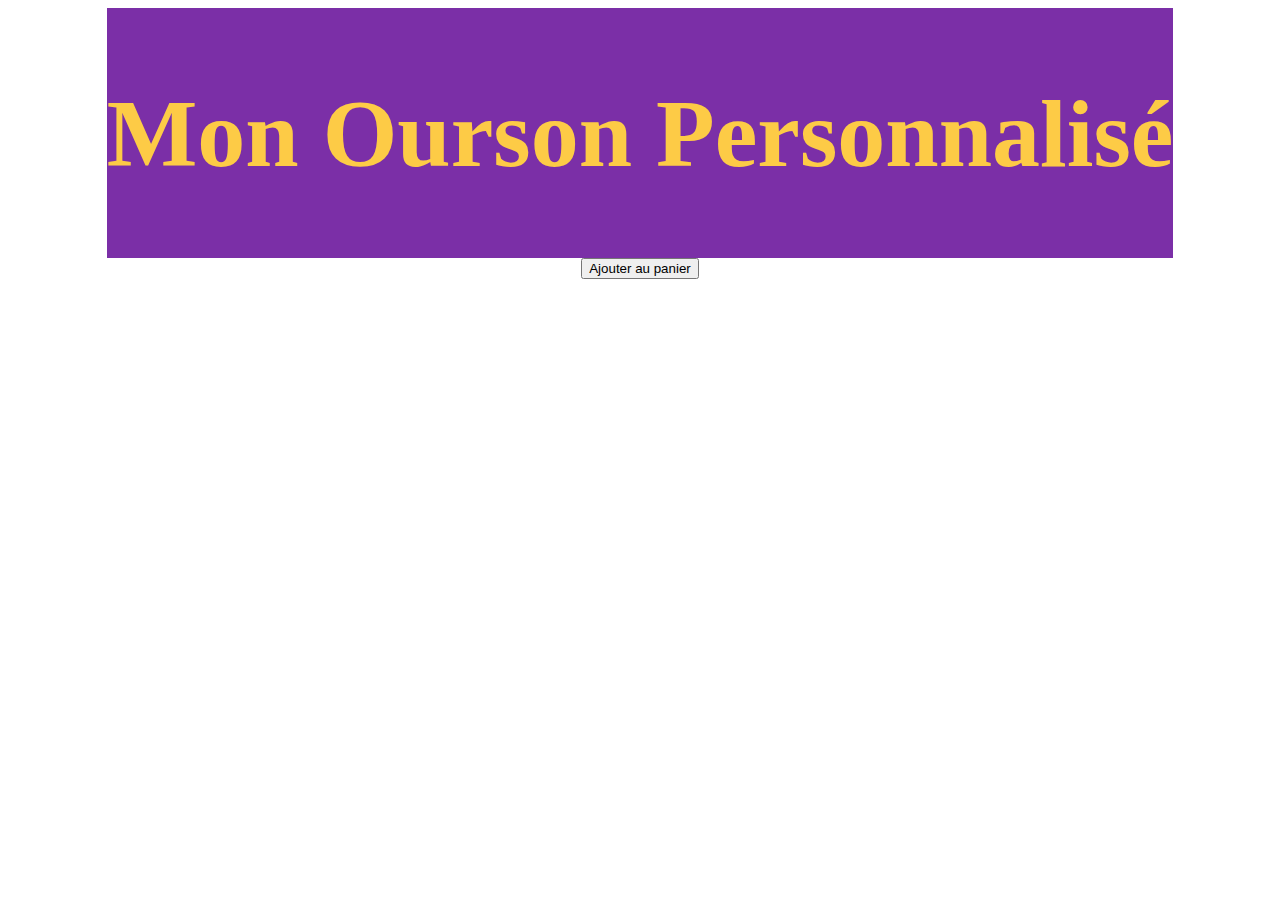
==== page2.html @ b0f7a91e "maj page1-2" ====
<!doctype html>

<html lang="fr">

<head>
	<meta charset="utf-8">
	<meta name="description" content="Achat en ligne d'ours en peluche personnalisés faits à la main">
	<meta name="viewport" content="width=device-width, initial-scale=1.0, viewport-fit=cover">	
	<link rel="canonical" href="https://oob3003.github.io/OCP5/index.html" />
	<link href="https://cdn.jsdelivr.net/npm/bootstrap@5.0.0-beta1/dist/css/bootstrap.min.css" rel="stylesheet" integrity="sha384-giJF6kkoqNQ00vy+HMDP7azOuL0xtbfIcaT9wjKHr8RbDVddVHyTfAAsrekwKmP1" crossorigin="anonymous">
	<link rel="stylesheet" type="text/css" href="style.css">
	
	<title>Produit</title>
</head>

<body>
	<header>
		<h1>Mon Ourson Personnalisé</h1>
	</header>

	<main>
		<section class="container">
            <div class="row">
			
			    <div id="idProduit"></div>
                
            </div>
            <div><a href="./page3.html">
                <button id="ajouterAuPanier">Ajouter au panier</button></div>
        </section>
	</main>
	<footer></footer>
	<script src="https://cdn.jsdelivr.net/npm/@popperjs/core@2.5.4/dist/umd/popper.min.js" integrity="sha384-q2kxQ16AaE6UbzuKqyBE9/u/KzioAlnx2maXQHiDX9d4/zp8Ok3f+M7DPm+Ib6IU" crossorigin="anonymous"></script>
	<script src="https://cdn.jsdelivr.net/npm/bootstrap@5.0.0-beta1/dist/js/bootstrap.min.js" integrity="sha384-pQQkAEnwaBkjpqZ8RU1fF1AKtTcHJwFl3pblpTlHXybJjHpMYo79HY3hIi4NKxyj" crossorigin="anonymous"></script>
	<script type="text/javascript" src="index2.js"></script>

</body>

</html>
---- style.css ----
body {  
    display: flex;
    flex-direction: column;
    align-items: center;
}

header {
    background-color: #7b2fa7;
    font-family: Berlin Sans FB;
    font-size: 3em;
    color: #fdcb46;
    max-width: 100%;
    height: 250px;
    display: flex;
    justify-content: center;
    align-items: center;

}
#portfolio {
    display: grid;
    grid-template-columns: 1fr;
    grid-column-gap: 20px;
    grid-auto-flow: row dense;
    }   
#portfolio.portfolio__photo {
    display: flex;
    flex-direction: row;
    max-height: 200px;
    max-width: 200px;
}
    ul {
        list-style-type: none;
    }
    

.echantillon {
    width: 20px;
    height: 20px;
    margin: 2px;
    border: solid 1px black;
    display: inline-block;
}
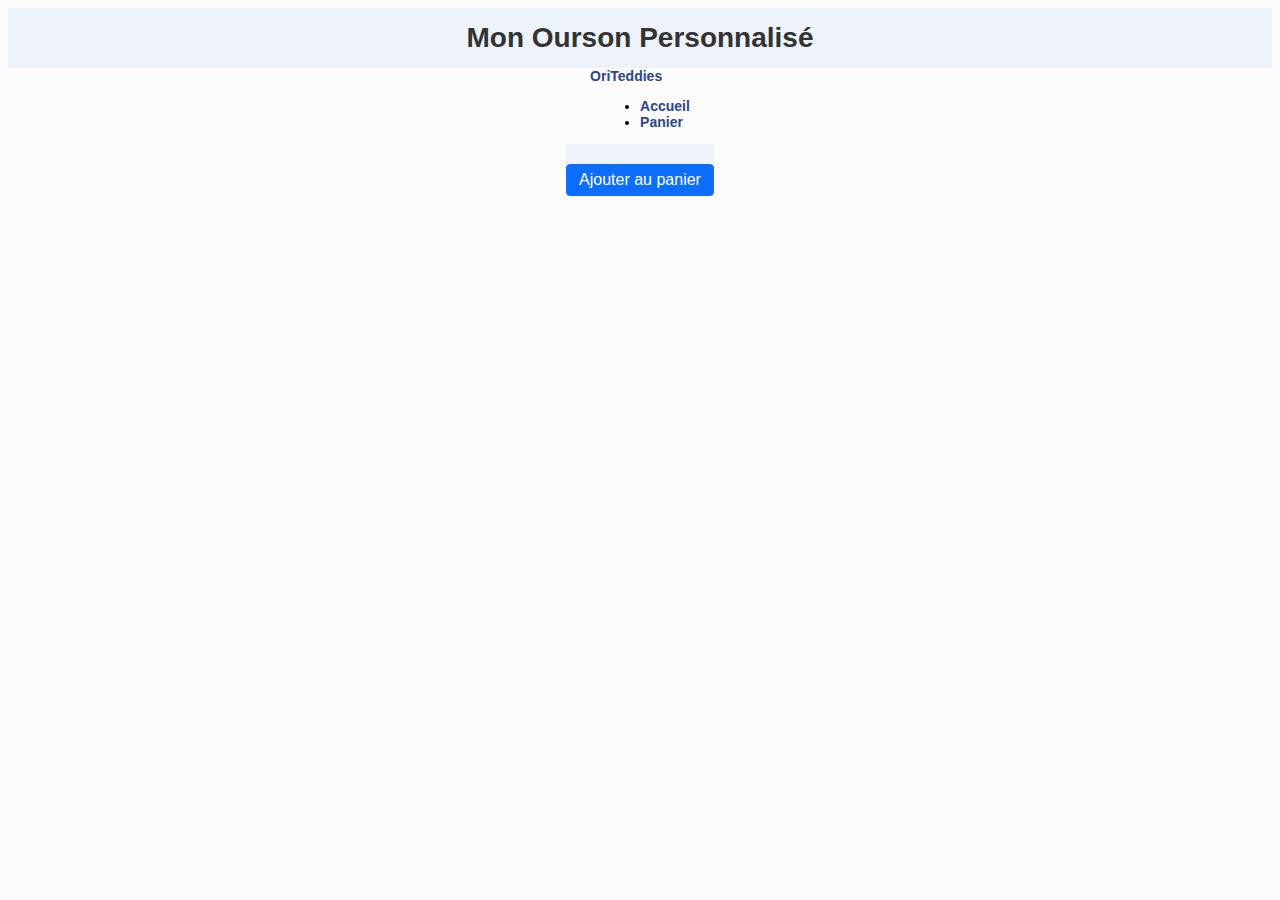
==== commit 6ee82ea1: "MAJ CSS pour validation OCP5" ====
--- a/page2.html
+++ b/page2.html
@@ -17,21 +17,34 @@
 	<header>
 		<h1>Mon Ourson Personnalisé</h1>
 	</header>
-
+	<nav>
+		<nav class="navbar navbar-default">
+			<div class="container-fluid">
+			  <div class="navbar-header">
+				<div class="navbar-brand">OriTeddies</div>
+			  </div>
+			  <ul class="nav navbar-nav">
+				<li class="active"><a href="/OCProjet5/OCProjet5/index.html#">Accueil</a></li>
+				<li class="active"><a href="/OCProjet5/OCProjet5/page3.html">Panier</a></li>
+			  </ul>
+			</div>
+		</nav>
+	</nav>
 	<main>
 		<section class="container">
             <div class="row">
 			
 			    <div id="idProduit"></div>
-                
-            </div>
-            <div><a href="./page3.html">
-                <button id="ajouterAuPanier">Ajouter au panier</button></div>
+				
+                <button type="button" id="ajouterAuPanier">Ajouter au panier</button>
+				
+			</div>
         </section>
 	</main>
 	<footer></footer>
 	<script src="https://cdn.jsdelivr.net/npm/@popperjs/core@2.5.4/dist/umd/popper.min.js" integrity="sha384-q2kxQ16AaE6UbzuKqyBE9/u/KzioAlnx2maXQHiDX9d4/zp8Ok3f+M7DPm+Ib6IU" crossorigin="anonymous"></script>
 	<script src="https://cdn.jsdelivr.net/npm/bootstrap@5.0.0-beta1/dist/js/bootstrap.min.js" integrity="sha384-pQQkAEnwaBkjpqZ8RU1fF1AKtTcHJwFl3pblpTlHXybJjHpMYo79HY3hIi4NKxyj" crossorigin="anonymous"></script>
+	<script type="text/javascript" src="outils.js"></script>
 	<script type="text/javascript" src="index2.js"></script>
 
 </body>
--- a/style.css
+++ b/style.css
@@ -1,42 +1,153 @@
 body {  
+    font-family: Arial, Helvetica, sans-serif;
+    font-size: 14px;
     display: flex;
     flex-direction: column;
     align-items: center;
+    background-color: #fcfcfd;
 }
 
 header {
-    background-color: #7b2fa7;
-    font-family: Berlin Sans FB;
-    font-size: 3em;
-    color: #fdcb46;
+    background-color: rgb(238,242,250);
+    color: #333333;
+    width: 100%;
     max-width: 100%;
-    height: 250px;
+    height: 60px;
     display: flex;
     justify-content: center;
     align-items: center;
 
+} 
+header .left {
+    font-size: 20px;
+    margin-left: 10px;
+    margin-right: 10px;
+} 
+header .right {
+    margin-left: 10px;
+    margin-right: 10px;
 }
-#portfolio {
-    display: grid;
-    grid-template-columns: 1fr;
-    grid-column-gap: 20px;
-    grid-auto-flow: row dense;
-    }   
-#portfolio.portfolio__photo {
-    display: flex;
+.navbar-nav {
     flex-direction: row;
-    max-height: 200px;
-    max-width: 200px;
 }
-    ul {
-        list-style-type: none;
+.navbar-brand {
+    color: #30458b;
+    font-weight: bold;
+}
+.active {
+    margin-left: 10px;
+}
+.oursonContainer {
+    display: inline-block;
+    margin: 30px;
+    width: 350px;
+    height: 350px;
+    max-width: calc(100% - 60px);
+    padding: 10px;
+    background-color: rgb(238,242,250);
+}
+#ajouterAuPanier {
+    margin-top: 20px;
+    border: 1px solid transparent;
+    padding: .375rem .75rem;
+    font-size: 1rem;
+    border-radius: .25rem;
+    transition: color .15s ease-in-out,background-color .15s ease-in-out,border-color .15s ease-in-out,box-shadow .15s ease-in-out;
+    color: #fff;
+    background-color: #0d6efd;
+    border-color: #0d6efd;
+}
+#ajouterAuPanier:hover {
+    background-color: #0a58ca;
+}  
+h3 {
+    font-size: 15px;
+    font-weight: bold;
+    margin-top: 10px;
+}
+
+@media screen and (max-width: 400px) {
+    .oursonContainer {
+        display: block;
+        margin: 10px 0;
+        width: 100%;
+        max-width: 100%;
+        padding: 10px;
+    }  
+}
+@media screen and (max-width: 700px) {
+    header {
+        display: block;
+        height: auto;
+        padding: 10px;
     }
-    
-
+    h1,h2{
+        text-align: center;
+    }
+}
+#teddyDisplayer {
+    text-align: center;
+}
 .echantillon {
     width: 20px;
     height: 20px;
     margin: 2px;
     border: solid 1px black;
     display: inline-block;
+    cursor: pointer;
 }
+.echantillon:hover {
+    border-radius: 10px;
+}
+.echantillon:active {
+    border-width: 4px;
+}
+
+.img-fluid {
+    width: 180px;
+    height: 150px;
+    margin: 10px auto;
+    display: block;
+}
+a {
+    color: #30458b;
+    text-decoration: none;
+    font-weight: bold;
+}
+a:hover {
+    text-decoration: underline;
+    color: #30458b;
+}
+#container {
+    display: inline-block;
+    margin: 30px;
+    background-color: rgb(238,242,250);
+}
+.teddyContainer {
+    display: flex;
+    margin: 10px 0;
+    padding: 10px;
+}
+.container {
+    background-color: rgb(238,242,250);
+}
+.card-img-top {
+    width: 50%;
+    max-width: 150px;
+    border-radius: 150px;
+}
+.card-title {
+    background-color: rgb(238,242,250);
+    border: 1px solid #0a58ca;
+    text-align: center;  
+}
+.form-control {
+    font-size: 14px;
+    padding: 3px;
+}
+#firstName-error, #lastName-error, #address-error, #city-error, #ZIP-error, #email-error {
+    color: red;
+}
+.btn-primary {
+    width: 100%;
+}